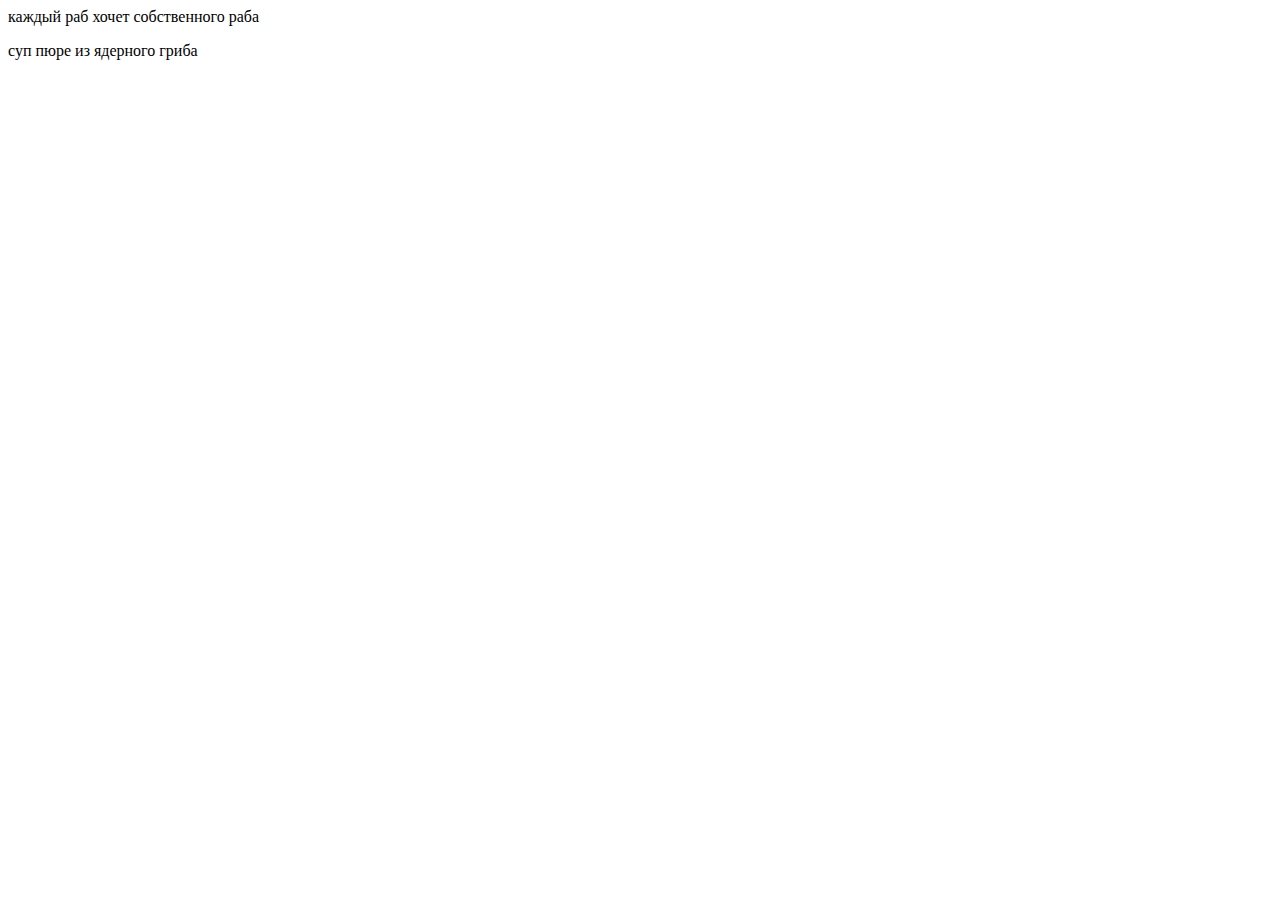
==== index.html @ c0ce092d "Add files via upload" ====
<!DOCTYPE html>
<html lang="en">
<head>
    <meta charset="UTF-8">
    <meta name="viewport" content="width=device-width, initial-scale=1.0">
    <title>aaaa</title>
    <link rel="stylesheet" href="style.css">
    </head>
    <body>
    <p>каждый раб хочет собственного раба</p>
    <p>суп пюре из ядерного гриба</p>
       <script src='main.js'></script>
</body>
    </html>
---- style.css ----
.ram {
    border: 5px solid rgba(112, 58, 45, 0.667) ;
    padding: 20px 15px;
}


img {
     width:50%;
     margin-right:20px ;
}
p {
    margin-top: 0;
  }
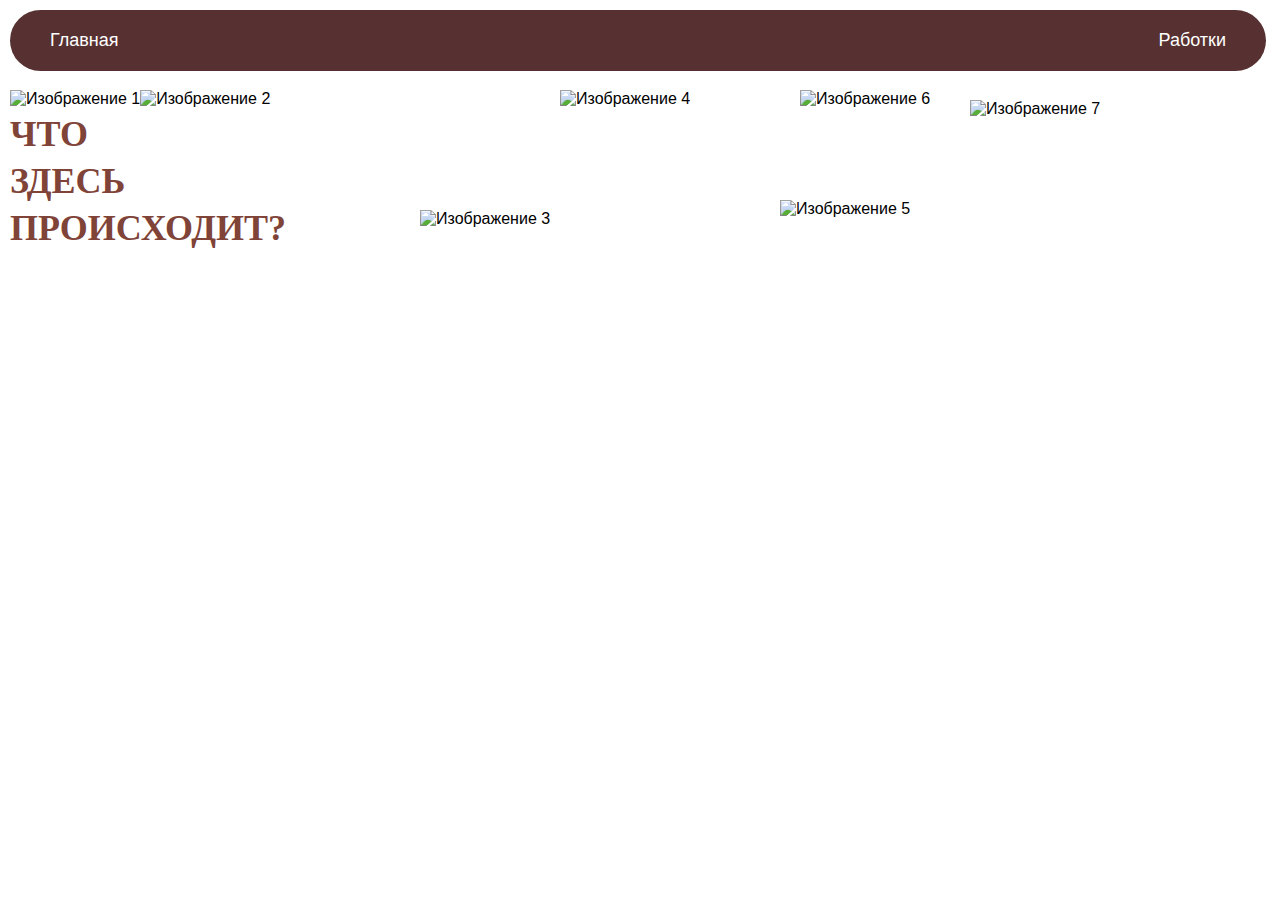
==== commit 5974f8c1: "Add files via upload" ====
--- a/index.html
+++ b/index.html
@@ -3,13 +3,37 @@
 <head>
     <meta charset="UTF-8">
     <meta name="viewport" content="width=device-width, initial-scale=1.0">
-    <title>aaaa</title>
+    <title>вау коллажики</title>
     <link rel="stylesheet" href="style.css">
-    </head>
-    <body>
-    <p>каждый раб хочет собственного раба</p>
-    <p>суп пюре из ядерного гриба</p>
-       <script src='main.js'></script>
+</head>
+<body>
+    <header>
+        <nav>
+            <ul>
+                <li><a href="index.html">Главная</a></li>
+                <li><a href="about.html">Работки</a></li>
+            </ul>
+        </nav>
+    </header>
+    <main>
+        <div class="collage">
+            <div class="image-container">
+                <img src="123.png" alt="Изображение 1" class="large"> <!-- Увеличенное изображение -->
+                <img src="ваши зубы.png" alt="Изображение 2" class="smaller"> 
+                <img src="норм.png" alt="Изображение 3" class="smaller2">
+                <img src="наркоман.png" alt="Изображение 4" class="large2"> 
+                <img src="гуси.png" alt="Изображение 5" class="smaller3"> 
+                <img src="ошибки.png" alt="Изображение 6" class="smaller4"> 
+                <img src="сказали думать.png" alt="Изображение 7" class="large3"> 
+            </div>
+        </div>
+        <div class="te">
+        <div><h1>ЧТО</h1>
+        <h1>ЗДЕСЬ</h1>
+        <h1>ПРОИСХОДИТ?</h1></div>
+        
+
+    </main>
 </body>
-    </html>
-    
+</html>
+
--- a/style.css
+++ b/style.css
@@ -1,13 +1,117 @@
-.ram {
-    border: 5px solid rgba(112, 58, 45, 0.667) ;
-    padding: 20px 15px;
+body {
+  font-family: Arial, sans-serif;
+  margin: 0;
+  padding: 10px;
+}
+
+header {
+  background-color: #573131;
+  padding: 20px;
+  position: fixed; /* Фиксированное положение */
+  width: 95%; 
+  border-radius: 50px;
+  z-index: 1000; /* Убедитесь, что хедер над контентом */
+}
+
+nav ul {
+  list-style: none; /* Убираем маркеры списка */
+  display: flex; /* Используем flexbox */
+  justify-content: space-between; /* Размещаем элементы по бокам */
+  align-items: center; /* Выравниваем элементы по вертикали */
+  margin: 0;
+  padding: 0 20px; /* Отступы по бокам */
+}
+
+nav ul li a {
+  color: white; 
+  text-decoration: none; /* Убираем подчеркивание */
+  font-size: 18px; /* Размер текста */
+}
+
+nav ul li a:hover {
+  color: #d7bebe; /* Цвет текста при наведении */
+}
+
+main {
+  padding: 80px 0 0; /* Отступы для основного контента, чтобы избежать наложения на фиксированный хедер */
+}
+
+.collage {
+  display: grid; /* Используем grid для размещения изображений */
 }
 
 
-img {
-     width:50%;
-     margin-right:20px ;
+.image-container {
+  position: relative; /* Устанавливаем относительное позиционирование для контейнера */
 }
-p {
-    margin-top: 0;
-  }+
+.collage img.large {
+  width: 350px; /* Ширина увеличенного изображения 1 */
+}
+
+.collage img.smaller {
+  width: 150px; /* Ширина уменьшенного изображения 2 */
+  position:absolute; /* Абсолютное позиционирование для второго изображения */
+  top: 0; /* Располагаем вверху */
+  right:300; /* Располагаем справа */
+}
+.collage img.smaller2 {
+  width: 150px; /* Ширина уменьшенного изображения 2 */
+  position:absolute; /* Абсолютное позиционирование для второго изображения */
+  top: 120px; /* Располагаем вверху */
+  right:700px; /* Располагаем справа */
+}
+.collage img.large2 {
+ width: 210px;
+ position: absolute;
+ right: 500px;
+}
+.collage img.smaller3 {
+  width: 180px; /* Ширина уменьшенного изображения 2 */
+  position:absolute; /* Абсолютное позиционирование для второго изображения */
+  top: 110px; /* Располагаем вверху */
+  right:310px; /* Располагаем справа */
+}
+.collage img.smaller4 {
+  width: 150px; /* Ширина уменьшенного изображения 2 */
+  position:absolute; /* Абсолютное позиционирование для второго изображения */
+  right:320px; /* Располагаем справа */
+}
+.collage img.large3 {
+  width: 300px;
+  position: absolute;
+  top: 10px;
+  right: 0px;
+ }
+
+ div.left {
+  float: left;
+}
+div.right {
+  float: right;
+}
+h1{
+  font-size: 36px; 
+  color: #804338; 
+  margin: 5px 0; 
+  font-family: '';
+}
+.te{
+  display: flex;
+}
+.a1{
+    text-align: center;
+    margin: 60px;
+    color: #573131;
+}
+.a2{
+  text-align: center;
+  margin: 0px;
+  color: #573131;
+}
+
+.cont {
+  padding-top: 100px;
+  padding-left: 470px; /* Центрирует содержимое внутри контейнера */
+}
+
